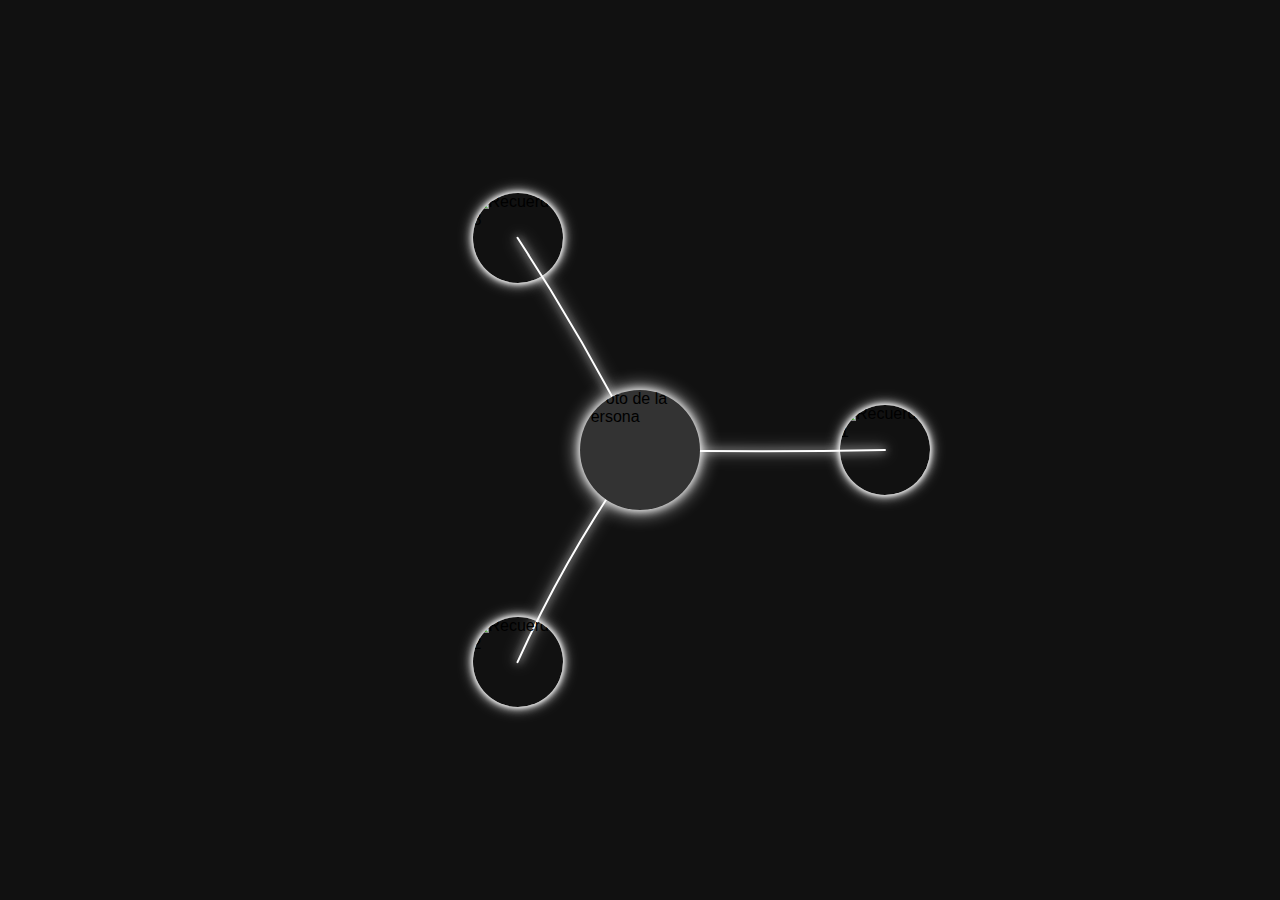
==== Base.html @ dcc6f12c "Initial Release V0.1.0" ====
<!DOCTYPE html>
<html lang="es">
<head>
    <meta charset="UTF-8">
    <meta name="viewport" content="width=device-width, initial-scale=1.0">
    <title>Mapa Mental (con JavaScript)</title>
    <link rel="stylesheet" href="style.css">
</head>
<body>
    
    <div class="mapa-mental">
        <div class="nodo-central">
            <img src="C:\Users\Pc\Pictures\dan.jpg" alt="Foto de la Persona">
        </div>

        <svg id="svg-lineas" width="100%" height="100%"></svg>

        <div class="nodo-recuerdo" id="recuerdo1">
            <img src="C:\Users\Pc\Pictures\dan.jpg" alt="Recuerdo 1">
            <span class="tooltip">Recuerdo 1</span>
        </div>

        <div class="nodo-recuerdo" id="recuerdo2">
            <img src="C:\Users\Pc\Pictures\dan.jpg" alt="Recuerdo 2">
            <span class="tooltip">Recuerdo 2</span>
        </div>

        <div class="nodo-recuerdo" id="recuerdo3">
            <img src="C:\Users\Pc\Pictures\dan.jpg" alt="Recuerdo 3">
            <span class="tooltip">Recuerdo 3</span>
        </div>

        </div>
    <script src="script.js"></script> </body>
</html>
---- style.css ----
/* Estilos Generales */
body {
    margin: 0;
    display: flex;
    justify-content: center;
    align-items: center;
    min-height: 100vh;
    background-color: #111; /* Fondo oscuro general */
    font-family: sans-serif;
    overflow: hidden; /* Evita barras de scroll si algo se sale un poco */
}

/* Contenedor Principal del Mapa Mental */
.mapa-mental {
    position: relative; /* CRUCIAL para posicionamiento absoluto de hijos y z-index */
    width: 85vw;       /* Usar viewport width */
    height: 85vh;      /* Usar viewport height */
    max-width: 900px;  /* Limitar tamaño máximo */
    max-height: 700px; /* Limitar tamaño máximo */
    /* No necesita fondo si body ya lo tiene */
}

/* Contenedor SVG para las líneas/tentáculos */
#svg-lineas {
    position: absolute;
    top: 0;
    left: 0;
    width: 100%;
    height: 100%;
    z-index: 1; /* Detrás de los nodos */
    pointer-events: none; /* No interfiere con clics */
    overflow: visible; /* Permite que filtros/sombras se vean */
}

/* Estilo para las líneas (paths SVG) */
.linea-tentaculo {
    fill: none;
    stroke: white;
    stroke-width: 2px;
    stroke-linecap: round;
    /* Efecto neón para SVG usando filter */
    filter: drop-shadow(0 0 4px white) drop-shadow(0 0 8px rgba(255, 255, 255, 0.5));
}

/* Nodo Central (COMPLETO Y CORREGIDO) */
.nodo-central {
    width: 120px;
    height: 120px;
    border-radius: 50%;
    position: absolute;    /* Posicionamiento y contexto de apilamiento */
    top: 50%;
    left: 50%;
    transform: translate(-50%, -50%); /* Centrado perfecto */
    overflow: hidden;      /* Recorta la imagen interna */
    z-index: 10;           /* Encima de todo */
    box-shadow: 0 0 10px white, 0 0 20px white; /* Efecto neón */
    background-color: #333; /* Fondo por si la imagen falla */
}

/* Imagen DENTRO del nodo central */
.nodo-central img {
    display: block;
    width: 100%;
    height: 100%;
    object-fit: cover; /* Cubre el espacio sin deformar */
}

/* Nodo de Recuerdo (con animación neón) */
.nodo-recuerdo {
    width: 90px;
    height: 90px;
    border-radius: 50%;
    position: absolute;    /* Posicionado por JavaScript */
    overflow: visible;     /* Permite ver el box-shadow completo */
    z-index: 5;            /* Encima del SVG, debajo del nodo central */
    cursor: pointer;
    /* Transición suave para hover (opcional) */
    transition: transform 0.3s ease;

    /* Aplicar la animación de neón */
    /* Estado inicial/base del box-shadow */
    box-shadow: 0 0 5px white, 0 0 10px white, 0 0 15px rgba(255, 255, 255, 0.7);
    animation: neon-parpadeo 1.5s infinite alternate ease-in-out;
}

/* Imagen DENTRO del nodo de recuerdo */
.nodo-recuerdo img {
    display: block;
    width: 100%;
    height: 100%;
    object-fit: cover;
    border-radius: 50%; /* Asegura que la imagen también sea redonda */
}

/* Efecto Hover en Nodo de Recuerdo (Opcional) */
.nodo-recuerdo:hover {
    transform: scale(1.1);
    /* animation-play-state: paused; */ /* Descomenta si quieres pausar neón al pasar el ratón */
}

/* Tooltip (Texto Descriptivo) */
.nodo-recuerdo .tooltip {
    visibility: hidden;
    position: absolute;
    bottom: -35px; /* Posición debajo (ajusta si es necesario) */
    left: 50%;
    transform: translateX(-50%);
    background-color: rgba(255, 255, 255, 0.9);
    color: #333;
    padding: 5px 10px;
    border-radius: 5px;
    font-size: 0.8em;
    white-space: nowrap;
    z-index: 12; /* Encima de todo cuando está visible */
    opacity: 0; /* Para transición suave */
    transition: opacity 0.3s ease, visibility 0s linear 0.3s; /* Transición */
}

/* Mostrar Tooltip al hacer hover */
.nodo-recuerdo:hover .tooltip {
    visibility: visible;
    opacity: 1;
    transition-delay: 0s; /* Mostrar inmediatamente al hacer hover */
}

/* Definición de la Animación Neón Parpadeante */
@keyframes neon-parpadeo {
    from {
        /* Estado menos brillante */
        box-shadow: 0 0 5px white, 0 0 10px white, 0 0 15px rgba(255, 255, 255, 0.7);
    }
    to {
        /* Estado más brillante */
        box-shadow: 0 0 10px white, 0 0 20px #a248ebe6, 0 0 30px #a248ebe6;
    }
}


/* Estilos para Controles (Opcional) */
.controles {
    position: fixed; /* O absolute, según prefieras */
    bottom: 20px;
    left: 50%;
    transform: translateX(-50%);
    z-index: 100; /* Encima de todo */
}

#boton-anadir {
    padding: 10px 20px;
    font-size: 1em;
    cursor: pointer;
    background-color: #eee;
    border: none;
    border-radius: 5px;
    box-shadow: 0 2px 5px rgba(0,0,0,0.2);
}

#boton-anadir:hover {
    background-color: #ddd;
}
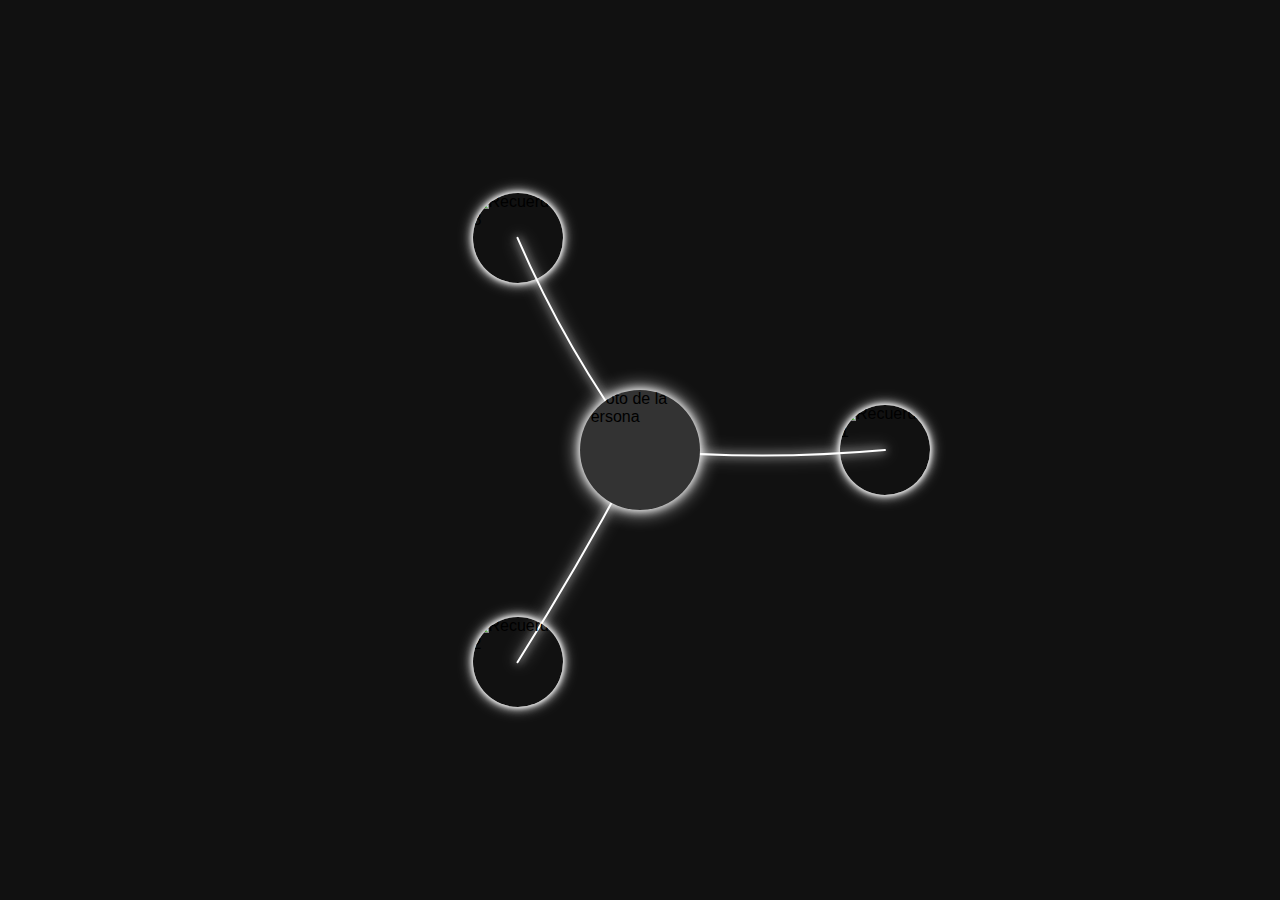
==== commit b16cce83: "Update Base.html" ====
--- a/Base.html
+++ b/Base.html
@@ -3,7 +3,7 @@
 <head>
     <meta charset="UTF-8">
     <meta name="viewport" content="width=device-width, initial-scale=1.0">
-    <title>Mapa Mental (con JavaScript)</title>
+    <title>Memory Board</title>
     <link rel="stylesheet" href="style.css">
 </head>
 <body>
@@ -32,4 +32,4 @@
 
         </div>
     <script src="script.js"></script> </body>
-</html>+</html>
